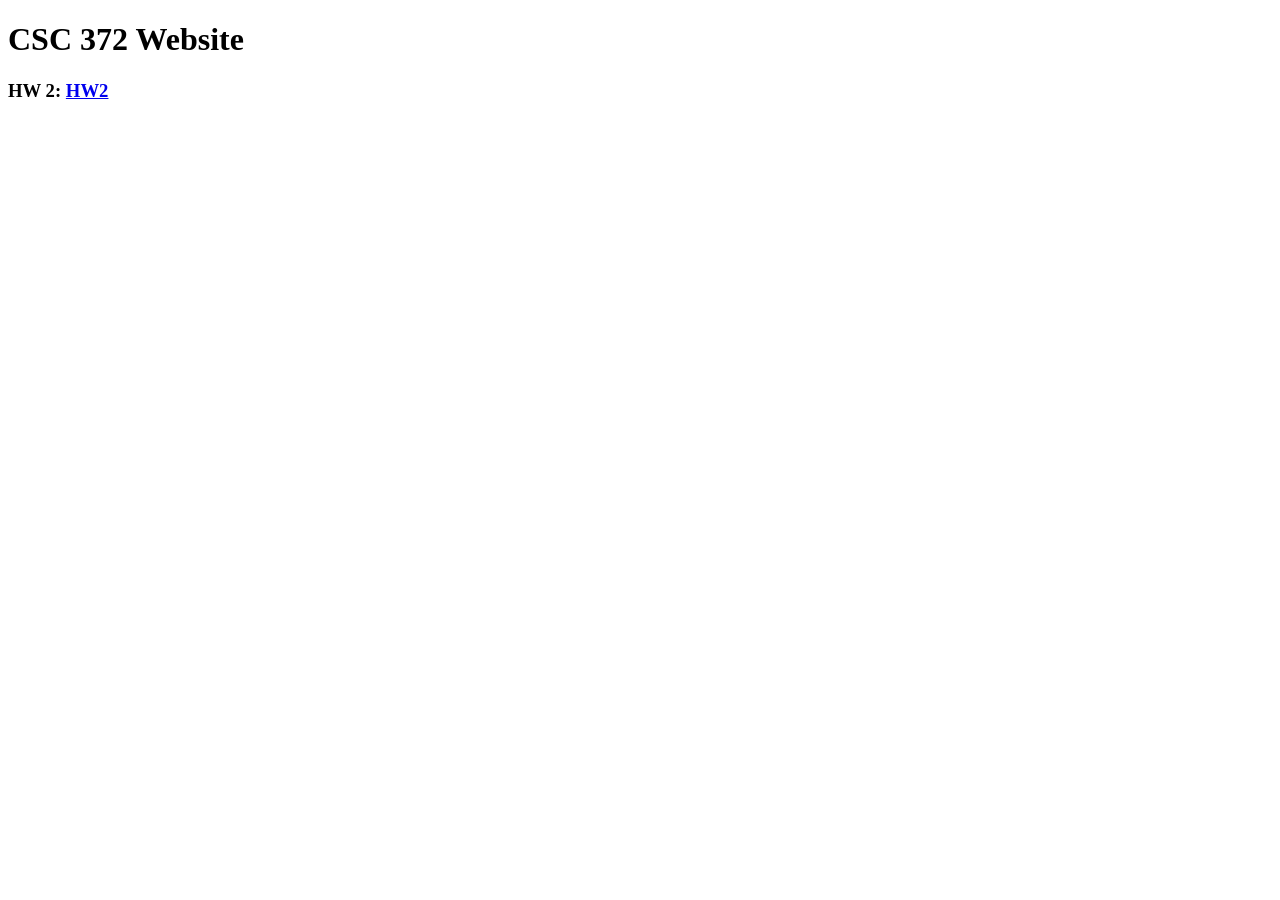
==== index.html @ 26968f92 "Creat a home page for the website" ====
<!DOCTYPE html>
<html lang="en">
<head>
    <meta charset="UTF-8">
    <meta name="viewport" content="width=device-width, initial-scale=1.0">
    <title>CSC 372 Website</title>
    </head>

    <body>
        <header>
            <h1>CSC 372 Website</h1>
        </header>
        <h3> HW 2: <a href="csc372-hw/hw2/index.html">HW2</a></h3>
    </body>
</html>
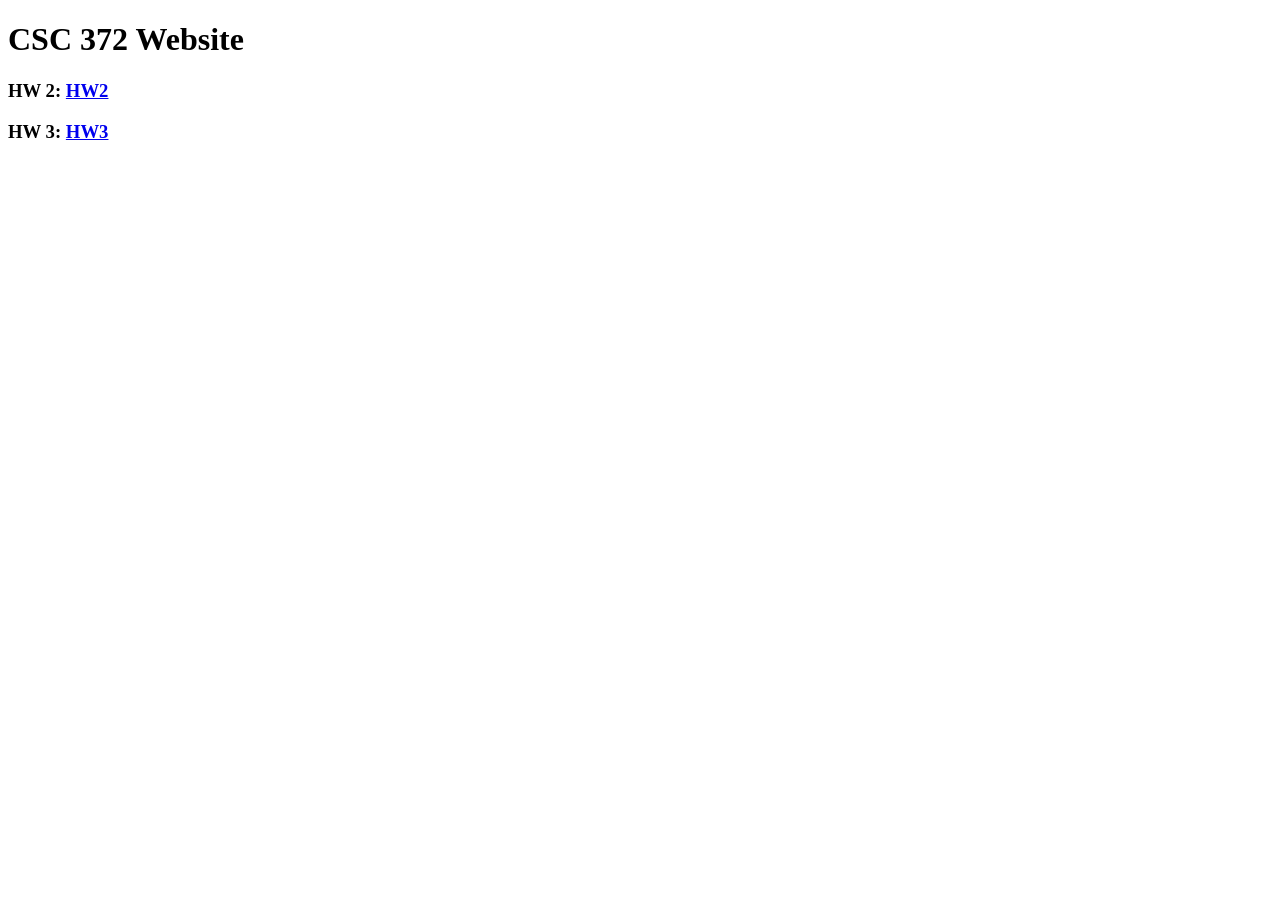
==== commit 7b4c3092: "Adding for assignment 3" ====
--- a/index.html
+++ b/index.html
@@ -1,4 +1,13 @@
 <!DOCTYPE html>
+<!--
+Name: Rongxin Liu
+Date: 09.04.2024
+CSC 372-01
+
+This is the index.html page for my portfolio of web development work. It includes links to
+side projects I have done during CSC 372, including an AboutMe page, a blog template, and
+a crytogram generator.
+-->
 <html lang="en">
 <head>
     <meta charset="UTF-8">
@@ -11,5 +20,6 @@
             <h1>CSC 372 Website</h1>
         </header>
         <h3> HW 2: <a href="csc372-hw/hw2/index.html">HW2</a></h3>
+        <h3> HW 3: <a href="csc372-hw/hw3/index.html">HW3</a></h3>
     </body>
 </html>
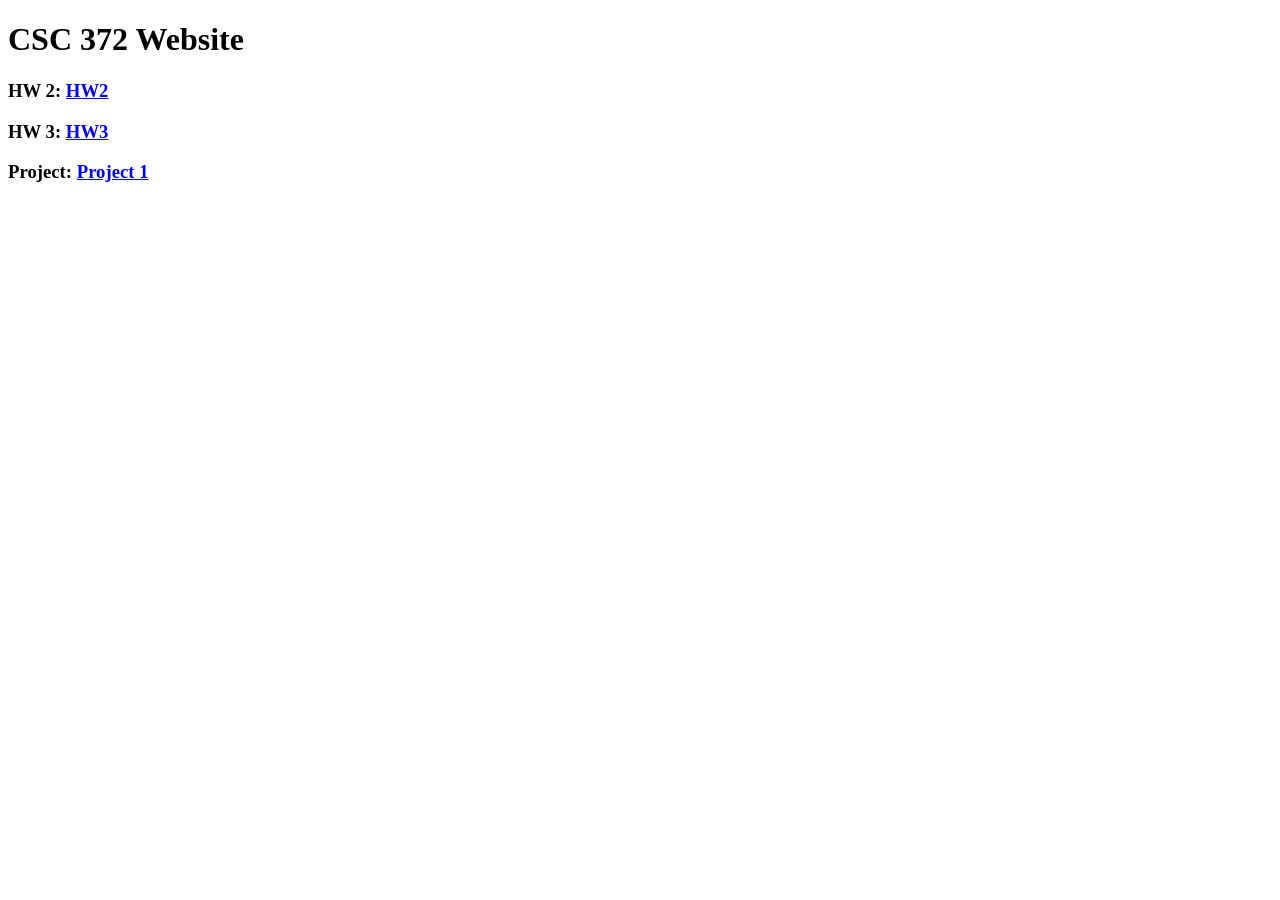
==== commit 9548fb23: "Update" ====
--- a/index.html
+++ b/index.html
@@ -21,5 +21,8 @@
         </header>
         <h3> HW 2: <a href="csc372-hw/hw2/index.html">HW2</a></h3>
         <h3> HW 3: <a href="csc372-hw/hw3/index.html">HW3</a></h3>
+
+
+        <h3> Project: <a href="csc372-hw/project1/index.html">Project 1</a></h3>
     </body>
 </html>
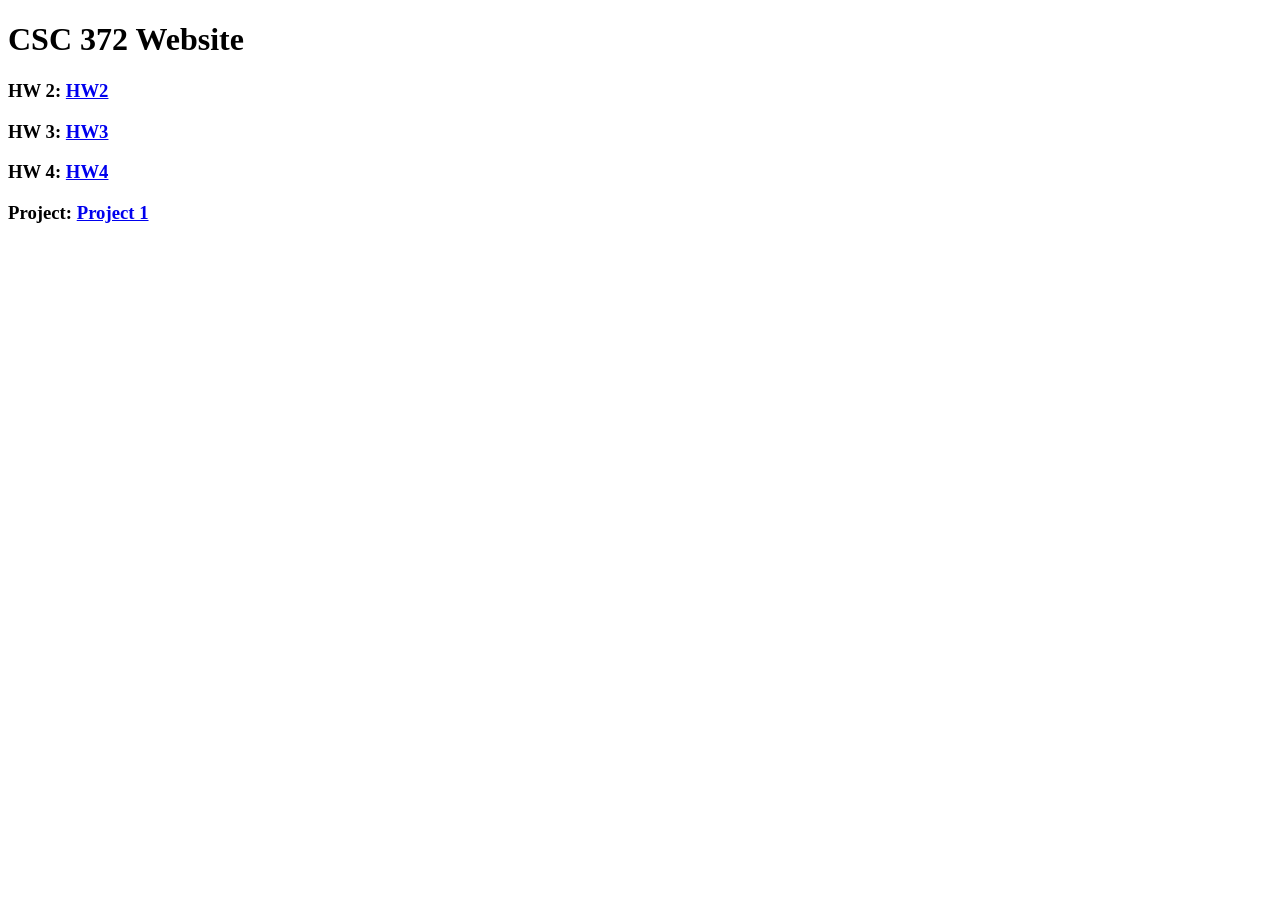
==== commit d2c939dd: "update the io index.html file" ====
--- a/index.html
+++ b/index.html
@@ -21,6 +21,7 @@
         </header>
         <h3> HW 2: <a href="csc372-hw/hw2/index.html">HW2</a></h3>
         <h3> HW 3: <a href="csc372-hw/hw3/index.html">HW3</a></h3>
+        <h3> HW 4: <a href="csc372-hw/hw4/index.html">HW4</a></h3>
 
 
         <h3> Project: <a href="csc372-hw/project1/index.html">Project 1</a></h3>
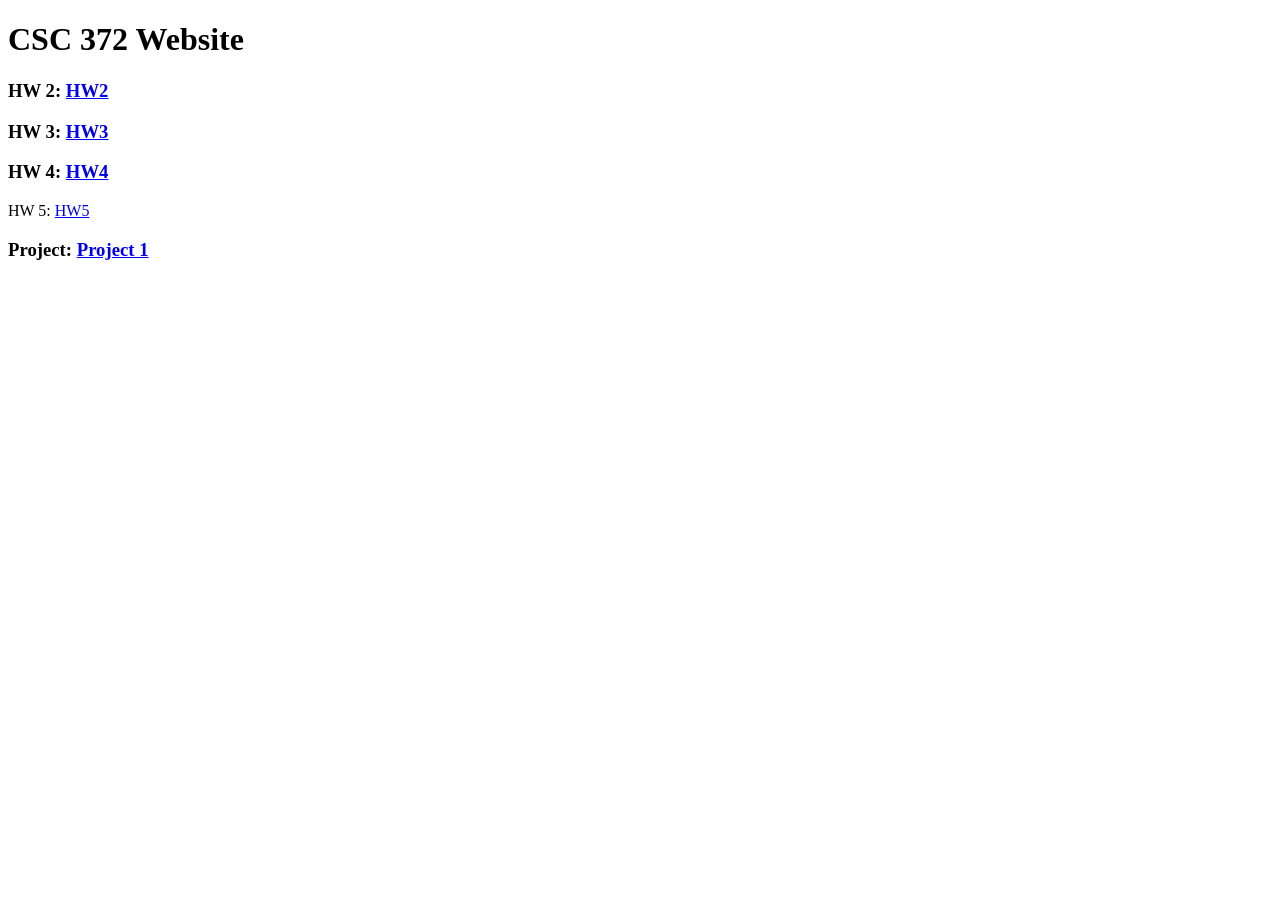
==== commit b9888f04: "Uplaod assignment 5 to github" ====
--- a/index.html
+++ b/index.html
@@ -22,8 +22,7 @@
         <h3> HW 2: <a href="csc372-hw/hw2/index.html">HW2</a></h3>
         <h3> HW 3: <a href="csc372-hw/hw3/index.html">HW3</a></h3>
         <h3> HW 4: <a href="csc372-hw/hw4/index.html">HW4</a></h3>
-
-
+        <h`> HW 5: <a href="csc372-hw/hw5/index.html">HW5</a></h3>
         <h3> Project: <a href="csc372-hw/project1/index.html">Project 1</a></h3>
     </body>
 </html>
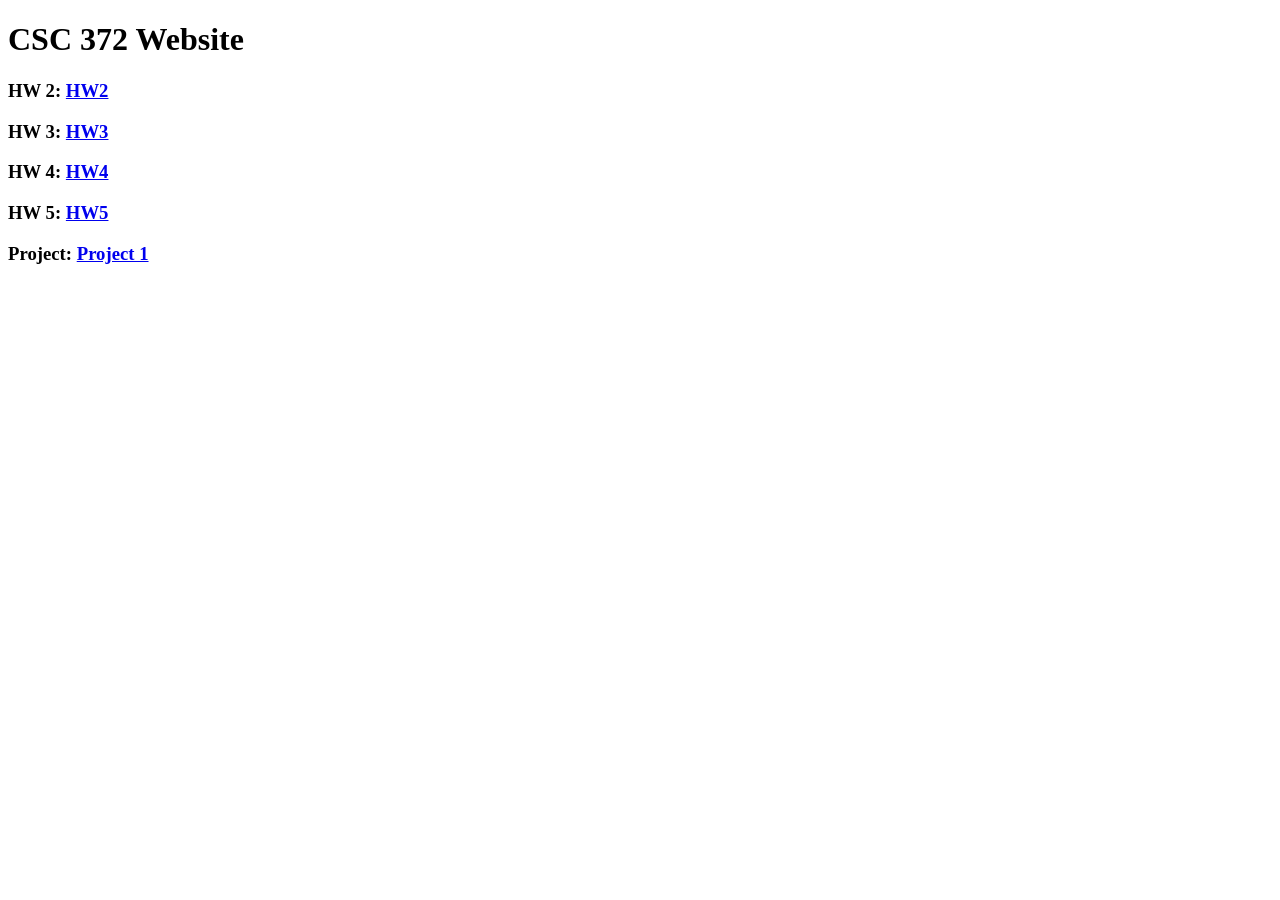
==== commit ac850c0c: "Small update to index.html" ====
--- a/index.html
+++ b/index.html
@@ -22,7 +22,7 @@
         <h3> HW 2: <a href="csc372-hw/hw2/index.html">HW2</a></h3>
         <h3> HW 3: <a href="csc372-hw/hw3/index.html">HW3</a></h3>
         <h3> HW 4: <a href="csc372-hw/hw4/index.html">HW4</a></h3>
-        <h`> HW 5: <a href="csc372-hw/hw5/index.html">HW5</a></h3>
+        <h3> HW 5: <a href="csc372-hw/hw5/index.html">HW5</a></h3>
         <h3> Project: <a href="csc372-hw/project1/index.html">Project 1</a></h3>
     </body>
 </html>
